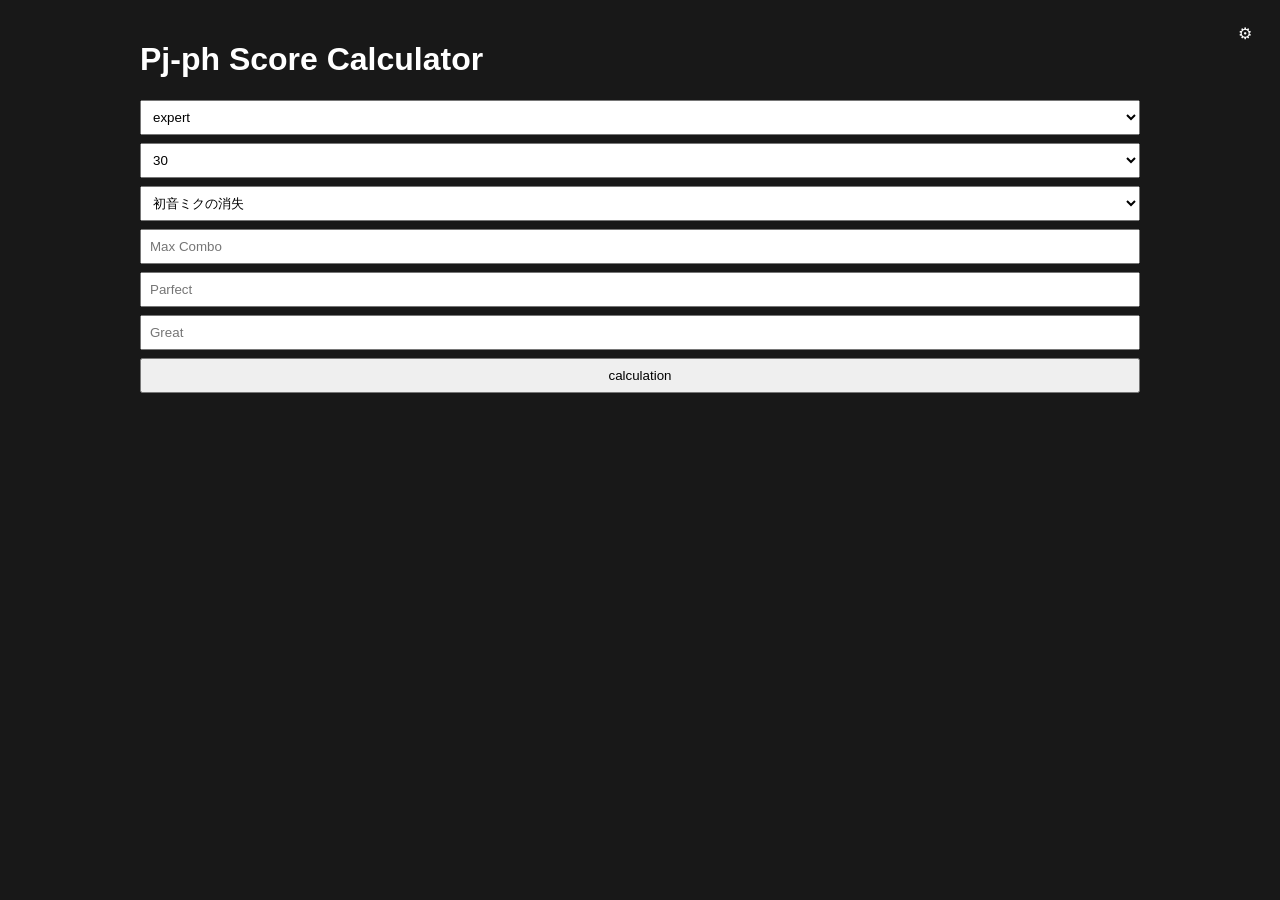
==== pj_ph_s.html @ 1a9eef31 "Add files via upload" ====
<!DOCTYPE html>
<html lang="ja">
<head>
    <meta charset="UTF-8">
    <meta name="viewport" content="width=device-width, initial-scale=1.0">
    <title>Pj-ph Score Calculator</title>
    <style>
        body{font-family:sans-serif;max-width:1000px;margin:auto;padding:20px;background:#181818;color:#fff}
        .panel{display:grid;gap:8px;margin-top:12px;}
        select,input,button{padding:8px}
        #result,#ap,#target,#best{margin:10px 0;font-size:1.1em}
        #settings-btn{position:fixed;top:16px;right:16px;z-index:50;background:var(--surface2);border:1px solid var(--border);border-radius:8px;padding:8px 12px;color:var(--text-dim);cursor:pointer;font-size:16px;transition:all .2s}
        .mclose{float:right;background:none;border:none;color:var(--text-dim);font-size:18px;cursor:pointer;padding:0;line-height:1;margin-top:-4px}
        .setting{display:none;position:fixed;inset:0;background:rgba(0,0,0,0.6);justify-content:center;align-items:center;}
        .setting-content{width:400px;max-width:90vw;background:#11142b;padding:20px;border-radius:16px;}
        .tuika{display:none;position:fixed;inset:0;justify-content:center;align-items:center;}
        .tuika-content{width:400px;max-width:90vw;background:#11142b;padding:20px;border-radius:16px;}
        .full{width:100%;}
        .row{display:grid;grid-template-columns:50% 50%;gap: 12px;margin-top:12px;width:96.5%;}
        .row2{display:grid;grid-template-columns:1fr auto;gap:12px;margin-top:12px;}
        .add-btn{white-space: nowrap;min-width: 70px;}
        input{min-width:0;}
    </style>
</head>
<body>
    <h1>Pj-ph Score Calculator</h1>

    <div class="panel">
        <select id="diff"></select>
        <select id="level"></select>
        <select id="music"></select>
        <input id="ma_h" type="number" placeholder="Max Combo">
        <input id="pa_h" type="number" placeholder="Parfect">
        <input id="gr_h" type="number" placeholder="Great">
        <button onclick="calc_ca()">calculation</button>
    </div>

    <div id="result"></div>

    <button id="settings-btn" onclick="openSettings()">&#x2699;</button>

    <div id="setting" class="setting"><!-- //設定タブ -->
        <div class="setting-content">
            <button class="mclose" onclick="closeSettings()">&#x2715;</button>
            <h2>設定</h2>
            <div class="row">
                <button onclick="opentuika()">追加</button>
                <button onclick="opensakuzyo()">削除</button>
            </div>
            <div class="panel"><button onclick="openpas()" >パスワード変更</button></div>
        </div>
    </div>

    <div id="tuika" class="tuika"><!-- //楽曲追加タブ -->
        <div class="tuika-content">
            <button class="mclose" onclick="closetuika()">&#x2715;</button>
            <h2>楽曲追加</h2>
            <div class="panel">
                <select id="diff">
                    <option value="expart">expart</option>
                    <option value="master">master</option>
                    <option value="append">append</option>
                </select>
            </div>
            <div class="row">
                <input class="minput" id="alevel" type="number" placeholder="難易度">
                <input class="minput" id="asong" placeholder="曲名">
            </div>
            <div class="row2">
                <input placeholder="Full combo">
                <button class="add-btn">追加</button>
            </div>
        </div>
    </div>

<script>
let data = [
    [
        ["expert"],
        [30,[["初音ミクの消失",751],["初音ミクの激唱",760],["腐れ外道とチョコレゐト",698],["don't fight the music",772],["foren",696],["MarbleBlue.",718]]],
        [31,[["What's up? Pop!",902],["ヤミナベ!!!!",769],["人生",720],["おぎゃりないざー",693],["ダイジョウブですか？",747],["メモリア",818],["0.0000034",817],["初音狂奏曲第01番「彗惺」",790],["マシンガンポエムドール",865],["嬢王",633],["ネクラチューンサーカス",690],["エンドマークに希望と涙を添えて",776],["the EnpErroR",611]]],
        [32,[["怪獣になりたい",800]]]
    ],
    [
        ["master"],
        [33,[["超最終鬼畜妹フランドール・S",1010],["初音天地開闘神話",760],["ぼくらの16bit戦争",733],["プラネットヒーロー",910],["SAN値直葬",734],["トレジャーガーデン",670],["Internet Junk Junkie",731],["天藍のアイスヘヴン",578],["ロストワンの号哭",736],["嬢王",728],["生命性シンドロウム",746],["MarbleBlue.",730],["超ナイト・オブ・ナイツ",701]]],
        [34,[["初音ミクの激唱",871],["おぎゃりないざー",818],["ダイジョウブですか？",837],["メモリア",885],["0.0000034",967],["初音狂奏曲第01番「彗惺」",1012],["ÅMARA",794],["ネクラチューンサーカス",956]]],
        [35,[["初音ミクの消失",833],["腐れ外道とチョコレゐト",881],["六兆年と一夜物語",644],["マシンガンポエムドール",909],["怪獣になりたい",950],["エンドマークに希望と涙を添えて",974],["don't fight the music",944]]],
        [36,[["the EnpErroR",796]]],
        [37,[["What's up? Pop!",1181],["ヤミナベ!!!!",1007],["人生",1121]]]
    ],
    [
        ["append"],
        [31,[["千本桜",615],["一千光年",748],["ビバハピ",442],["ミルククラウン・オン・ソーネチカ",747],["フェレス",872],["テレキャスタービーボーイ",579],["ジェヘナ",816],["Bad Apple!! feat.SEKAI",664],["ステラ",776],["てらてら",725],["ショウタイム・ルーラー",581],["オペラ！スペースオペラ！",701],["バグ",745],["熱風",603],["ペンタトニック",644]]],
        [32,[["Help me ERINNNNNN!!",782],["地球最後の告白を",821],["とうほう☆ワンダーランド",744],["ノンブレス・オブリージュ",643],["スーサイドパレヱド",746],["生きる",565],["RAD DOGS",667],["アクセラレイト",563],["88☆彡",694],["Journey",882],["NEO",632]]],
        [33,[["ドーナツホール 2024",896],["ONESELF",703],["アンヘル",751],["のだ",673],["チルノのパーフェクトさんすう教室",799],["カゲロウデイズ",957],["snooze",717],["混沌ブギ",807],["キラー",633],["トンデモワンダーズ",815],["Iなんです",786]]],
        [34,[["プロとディスコ",702],["ヒバナ -Reloaded-",675],["東京テディベア",1012],["フュージョン",777]]],
        [35,[["Brand New Day",947],["IMAWANOKIWA",986],["六兆年と一夜物語",861],["foren",897],["最終鬼畜妹フランドール・S",957]]],
        [36,[["SAN値直葬",1030],["嬢王",986],["生命性シンドロウム",1178],["Sage",906],["超ナイト・オブ・ナイツ",891]]],
        [37,[["おぎゃりないざー",1025],["ダイジョウブですか？",1277],["メモリア",1058],["0.0000034",1167],["初音狂奏曲第01番「彗惺」",1293],["ネクラチューンサーカス",1086],["MarbleBiue.",1250]]],
        [38,[["怪獣になりたい",1800]]]
    ],
    [
        "0000","0000"
    ]
];


const setting = document.getElementById("setting");
const tuika = document.getElementById("tuika");
const diff = document.getElementById("diff");
const level = document.getElementById("level");
const music = document.getElementById("music");

function openSettings(){setting.style.display = "flex";};
function closeSettings(){setting.style.display = "none";};

function opentuika(){tuika.style.display = "flex";};
function closetuika(){tuika.style.display = "none";};

let diff_0 = []
let level_0 = []
let music_0 = []
let combo_0 = []

const result = [];

for(let i=0;i<3;i++){
    const diff_1 = data[i].map(x => x[0]);
    diff_0.push(diff_1[0])
}

const diff_li = document.getElementById("diff");
diff_li.options.length = 0;
diff_0.forEach(i => {
    diff_li.add(new Option(i, i));
});
level_setup()
music_setup()



function level_setup(){
    level.options.length = 0;
    let diff_le=diff.selectedIndex
    for (let i=0;i<3;i++){
        if (diff_le==i){
            const level_0 = data[diff_le].map(x => x[0]);
            level_0.splice(0, 1);
            const level_li = document.getElementById("level");
            level_0.forEach(i => {
                level_li.add(new Option(i, i));
            });
        }
    }
}

function music_setup(){
    music.options.length = 0;
    let diff_mu=diff.selectedIndex
    let level_mu=level.selectedIndex
    for(let k=0;k<3;k++){
        if (diff_mu==k){
            for(let i=0;i<(data[k].length-1);i++){
                if(level_mu==i){
                    const music_0 = data[k][i+1][1].map(x => x[0]);
                    const music_mu = document.getElementById("music");
                    music_0.forEach(i => {
                        music_mu.add(new Option(i, i));
                    });
                }
            }
        }
    }
}

diff.addEventListener("change", () => {
    level_setup();
    music_setup();
});

level.addEventListener("change", () => {
    music_setup();
});

function calc_ca(){
let fu=data[diff.selectedIndex][level.selectedIndex+1][1][music.selectedIndex][1]
let ma=Number(ma_h.value)||0
let pa=Number(pa_h.value)||0
let gr=Number(gr_h.value)||0

score=(5/fu)*(9*(pa+gr*0.65)+ma)
if (score>=100) {
    score=100
    hantei=0
}else if (score>=96) {
    hantei=1
}else if (score>=92) {
    hantei=2
}else if (score>=88) {
    hantei=3
}else if (score>=82) {
    hantei=4
}else if (score>=70) {
    hantei=5        
}else{
    hantei=6
}

score=Math.round(10000*score);
let hantei_0=["φ","V","S","A","B","C","F"]
const result = document.getElementById("result");
result.textContent=`スコア: ${score} (${hantei_0[hantei]})`;
}
</script>
</body>
</html>
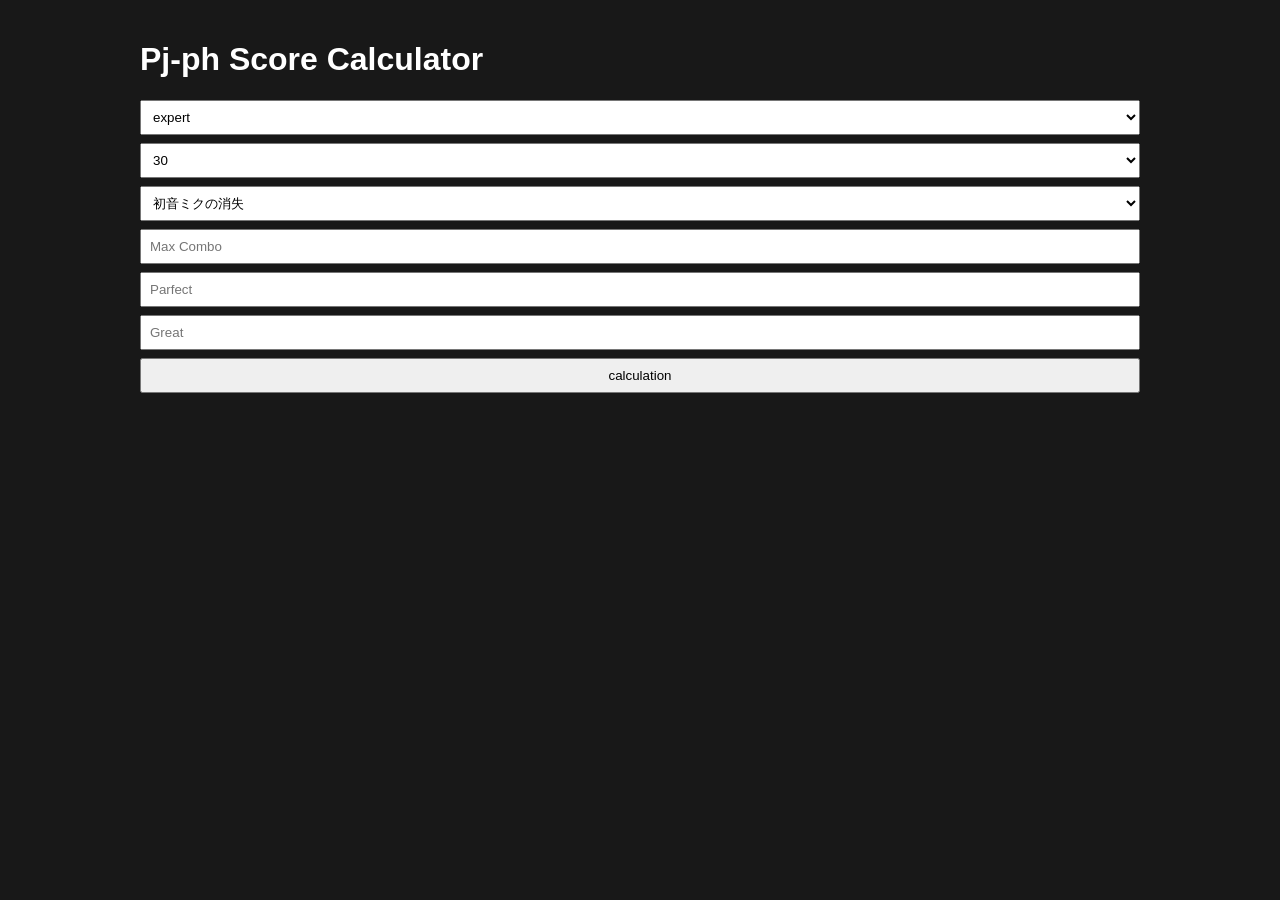
==== commit fecdd72a: "Refactor HTML structure and remove unused elements Removed unused elements and cleaned up HTML struc" ====
--- a/pj_ph_s.html
+++ b/pj_ph_s.html
@@ -9,17 +9,6 @@
         .panel{display:grid;gap:8px;margin-top:12px;}
         select,input,button{padding:8px}
         #result,#ap,#target,#best{margin:10px 0;font-size:1.1em}
-        #settings-btn{position:fixed;top:16px;right:16px;z-index:50;background:var(--surface2);border:1px solid var(--border);border-radius:8px;padding:8px 12px;color:var(--text-dim);cursor:pointer;font-size:16px;transition:all .2s}
-        .mclose{float:right;background:none;border:none;color:var(--text-dim);font-size:18px;cursor:pointer;padding:0;line-height:1;margin-top:-4px}
-        .setting{display:none;position:fixed;inset:0;background:rgba(0,0,0,0.6);justify-content:center;align-items:center;}
-        .setting-content{width:400px;max-width:90vw;background:#11142b;padding:20px;border-radius:16px;}
-        .tuika{display:none;position:fixed;inset:0;justify-content:center;align-items:center;}
-        .tuika-content{width:400px;max-width:90vw;background:#11142b;padding:20px;border-radius:16px;}
-        .full{width:100%;}
-        .row{display:grid;grid-template-columns:50% 50%;gap: 12px;margin-top:12px;width:96.5%;}
-        .row2{display:grid;grid-template-columns:1fr auto;gap:12px;margin-top:12px;}
-        .add-btn{white-space: nowrap;min-width: 70px;}
-        input{min-width:0;}
     </style>
 </head>
 <body>
@@ -36,43 +25,6 @@
     </div>
 
     <div id="result"></div>
-
-    <button id="settings-btn" onclick="openSettings()">&#x2699;</button>
-
-    <div id="setting" class="setting"><!-- //設定タブ -->
-        <div class="setting-content">
-            <button class="mclose" onclick="closeSettings()">&#x2715;</button>
-            <h2>設定</h2>
-            <div class="row">
-                <button onclick="opentuika()">追加</button>
-                <button onclick="opensakuzyo()">削除</button>
-            </div>
-            <div class="panel"><button onclick="openpas()" >パスワード変更</button></div>
-        </div>
-    </div>
-
-    <div id="tuika" class="tuika"><!-- //楽曲追加タブ -->
-        <div class="tuika-content">
-            <button class="mclose" onclick="closetuika()">&#x2715;</button>
-            <h2>楽曲追加</h2>
-            <div class="panel">
-                <select id="diff">
-                    <option value="expart">expart</option>
-                    <option value="master">master</option>
-                    <option value="append">append</option>
-                </select>
-            </div>
-            <div class="row">
-                <input class="minput" id="alevel" type="number" placeholder="難易度">
-                <input class="minput" id="asong" placeholder="曲名">
-            </div>
-            <div class="row2">
-                <input placeholder="Full combo">
-                <button class="add-btn">追加</button>
-            </div>
-        </div>
-    </div>
-
 <script>
 let data = [
     [
@@ -99,9 +51,6 @@
         [36,[["SAN値直葬",1030],["嬢王",986],["生命性シンドロウム",1178],["Sage",906],["超ナイト・オブ・ナイツ",891]]],
         [37,[["おぎゃりないざー",1025],["ダイジョウブですか？",1277],["メモリア",1058],["0.0000034",1167],["初音狂奏曲第01番「彗惺」",1293],["ネクラチューンサーカス",1086],["MarbleBiue.",1250]]],
         [38,[["怪獣になりたい",1800]]]
-    ],
-    [
-        "0000","0000"
     ]
 ];
 
@@ -111,12 +60,6 @@
 const diff = document.getElementById("diff");
 const level = document.getElementById("level");
 const music = document.getElementById("music");
-
-function openSettings(){setting.style.display = "flex";};
-function closeSettings(){setting.style.display = "none";};
-
-function opentuika(){tuika.style.display = "flex";};
-function closetuika(){tuika.style.display = "none";};
 
 let diff_0 = []
 let level_0 = []
@@ -214,4 +157,4 @@
 }
 </script>
 </body>
-</html>+</html>
